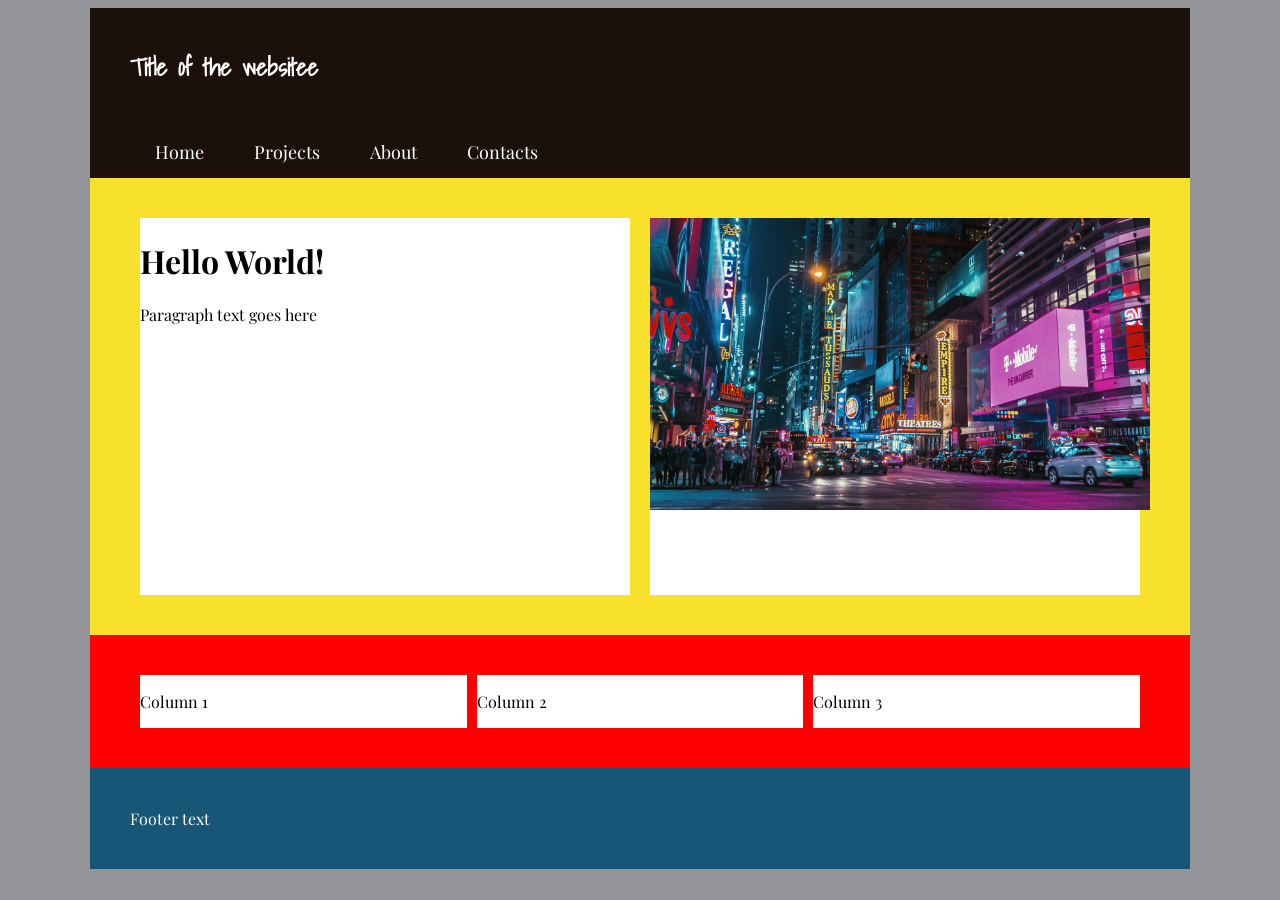
==== index.html @ 7762a5bd "Add files via upload" ====
<!DOCTYPE html>
<html>
  <head>
    <title> Personal Website</title>
    <link rel="stylesheet" href="style.css" />
	<link rel="preconnect" href="https://fonts.googleapis.com">
	<link rel="preconnect" href="https://fonts.gstatic.com" crossorigin>
	<link href="https://fonts.googleapis.com/css2?family=Playfair+Display:ital,wght@0,400..900;1,400..900&family=Shadows+Into+Light&display=swap" rel="stylesheet">
  </head>
  <body id="home">
    <div id="container">
      <header>
        <h2>Title of the websitee</h2>
        <nav>
			<ul>
			  <li><a href="index.html">Home</a></li>
			  <li><a href="projects.html">Projects</a></li>
			  <li><a href="about.html">About</a></li>
			  <li><a href="contacts.html">Contacts</a></li>
			</ul>
        </nav>
      </header>
      <main>
        <div class="two-column">
          <div>
            <h1>Hello World!</h1>
            <p>
              Paragraph text goes here
            </p>
			<iframe width="400" height="250" src="https://www.youtube.com/embed/on4cjx_RngU?si=7fNJ1bHyRrgmx_dU&amp;controls=0" title="YouTube video player" frameborder="0" allow="accelerometer; autoplay; clipboard-write; encrypted-media; gyroscope; picture-in-picture; web-share" allowfullscreen></iframe>
      </div>
          <div>
              <img class="city-picture" src="city.jpg" alt="City view at night" />
          </div>
      </div>
      <div class="three-column">
        <div>
          <p> Column 1 </p>
        </div>
        <div>
          <p> Column 2 </p>
        </div>
        <div>
          <p> Column 3 </p>
        </div>
      </div>

      </main>
      <footer>
        <p>
          Footer text
        </p>
      </footer>
    </div>
  </body>
</html>
---- style.css ----
body {
  background-color: #939599;
  font-family: "Playfair Display", serif;
}
.city-picture {
  width: 500px;
}

header {
  background-color: #1C110A;
}
header h2 {
  color: #fff;
  margin: 0;
  padding: 40px;
  font-family: "Shadows Into Light", cursive;
}
ul {
  list-style-type: none;
  margin: 0;
  padding: 0;
  overflow: hidden;
  background-color: #1C110A;
  margin-left: 40px;
  font-size: 18px;
}

li {
  float: left;
}

li a {
  display: block;
  color: white;
  text-align: center;
  padding: 14px 25px;
  text-decoration: none;
}

/* Change the link color to #111 (black) on hover */
li a:hover {
  background-color: #F7E12B;
}

footer {
  background-color: #175676;
  padding: 40px;
}
footer p {
  color: #fff;
  margin: 0;
}

#container {
  width: 1100px;
  margin: 0 auto;
}
.two-column {
  display: grid;
  grid-template-columns: 50% 50%;
  padding: 40px;
  background-color: #F7E12B;
}
.two-column div {
  margin-right: 10px;
  margin-left: 10px;
  background-color: #fff;
}

.three-column {
  display: grid;
  grid-template-columns: 33% 33% 33%;
  padding: 40px;
  background-color: red;
}

.three-column div {
  background-color: #fff;
  margin-righ: 10px;
  margin-left: 10px;
}

#about .three-column {
	background-color: #D8F793;
}
#about .three-column div {
	background-color: blue;
}
#projects .two-column {
	padding: 10px 40px;
	background-color: green;
}
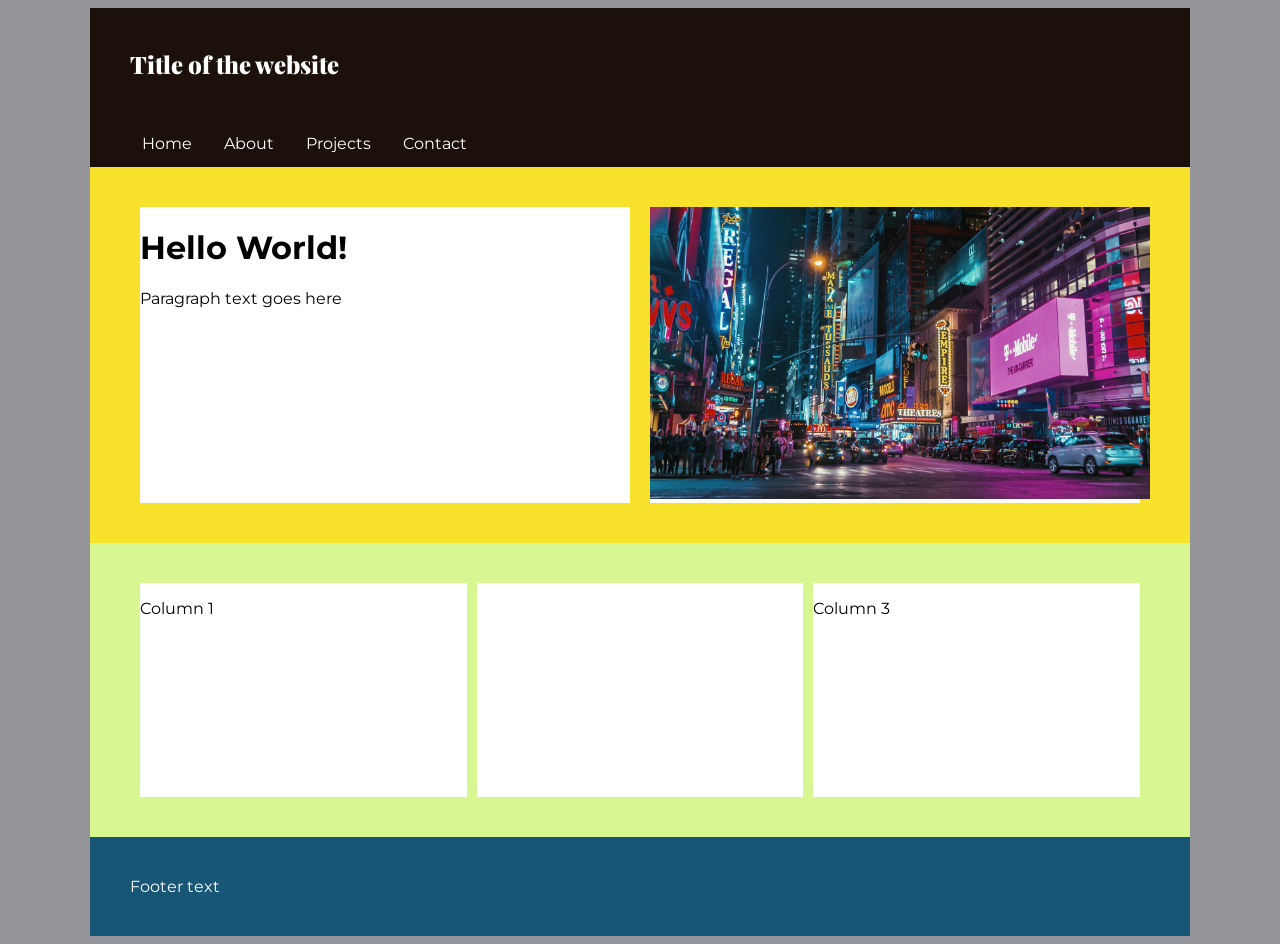
==== commit 4b11f543: "Add files via upload" ====
--- a/index.html
+++ b/index.html
@@ -1,56 +1,55 @@
-<!DOCTYPE html>
-<html>
-  <head>
-    <title> Personal Website</title>
-    <link rel="stylesheet" href="style.css" />
-	<link rel="preconnect" href="https://fonts.googleapis.com">
-	<link rel="preconnect" href="https://fonts.gstatic.com" crossorigin>
-	<link href="https://fonts.googleapis.com/css2?family=Playfair+Display:ital,wght@0,400..900;1,400..900&family=Shadows+Into+Light&display=swap" rel="stylesheet">
-  </head>
-  <body id="home">
-    <div id="container">
-      <header>
-        <h2>Title of the websitee</h2>
-        <nav>
-			<ul>
-			  <li><a href="index.html">Home</a></li>
-			  <li><a href="projects.html">Projects</a></li>
-			  <li><a href="about.html">About</a></li>
-			  <li><a href="contacts.html">Contacts</a></li>
-			</ul>
-        </nav>
-      </header>
-      <main>
-        <div class="two-column">
-          <div>
-            <h1>Hello World!</h1>
-            <p>
-              Paragraph text goes here
-            </p>
-			<iframe width="400" height="250" src="https://www.youtube.com/embed/on4cjx_RngU?si=7fNJ1bHyRrgmx_dU&amp;controls=0" title="YouTube video player" frameborder="0" allow="accelerometer; autoplay; clipboard-write; encrypted-media; gyroscope; picture-in-picture; web-share" allowfullscreen></iframe>
-      </div>
-          <div>
-              <img class="city-picture" src="city.jpg" alt="City view at night" />
-          </div>
-      </div>
-      <div class="three-column">
-        <div>
-          <p> Column 1 </p>
-        </div>
-        <div>
-          <p> Column 2 </p>
-        </div>
-        <div>
-          <p> Column 3 </p>
-        </div>
-      </div>
-
-      </main>
-      <footer>
-        <p>
-          Footer text
-        </p>
-      </footer>
-    </div>
-  </body>
+<!DOCTYPE html>
+<html>
+  <head>
+    <title> Personal Website</title>
+    <link rel="stylesheet" href="style.css" />
+	<link rel="preconnect" href="https://fonts.googleapis.com">
+	<link rel="preconnect" href="https://fonts.gstatic.com" crossorigin>
+	<link href="https://fonts.googleapis.com/css2?family=Montserrat:ital,wght@0,100..900;1,100..900&family=Playfair+Display:ital,wght@0,400..900;1,400..900&display=swap" rel="stylesheet">
+  </head>
+  <body id="home">
+    <div id="container">
+      <header>
+        <h2>Title of the website</h2>
+        <nav>
+			<ul>
+			  <li><a href="index.html">Home</a></li>
+			  <li><a href="about.html">About</a></li>
+			  <li><a href="projects.html">Projects</a></li>
+			  <li><a href="contact.html">Contact</a></li>
+			</ul>
+        </nav>
+      </header>
+      <main>
+        <div class="two-column">
+          <div>
+            <h1>Hello World!</h1>
+            <p>
+              Paragraph text goes here
+            </p>
+      </div>
+          <div>
+              <img class="city-picture" src="city.jpg" alt="City view at night" />
+          </div>
+      </div>
+      <div class="three-column">
+        <div>
+          <p> Column 1 </p>
+        </div>
+        <div>
+          <iframe width="320" height="210" src="https://www.youtube.com/embed/_uErKSYjpd4?si=s1v9Kx4MCUVRelI-" title="YouTube video player" frameborder="0" allow="accelerometer; autoplay; clipboard-write; encrypted-media; gyroscope; picture-in-picture; web-share" referrerpolicy="strict-origin-when-cross-origin" allowfullscreen></iframe>
+        </div>
+        <div>
+          <p> Column 3 </p>
+        </div>
+      </div>
+
+      </main>
+      <footer>
+        <p>
+          Footer text
+        </p>
+      </footer>
+    </div>
+  </body>
 </html>
--- a/style.css
+++ b/style.css
@@ -1,92 +1,95 @@
-body {
-  background-color: #939599;
-  font-family: "Playfair Display", serif;
-}
-.city-picture {
-  width: 500px;
-}
-
-header {
-  background-color: #1C110A;
-}
-header h2 {
-  color: #fff;
-  margin: 0;
-  padding: 40px;
-  font-family: "Shadows Into Light", cursive;
-}
-ul {
-  list-style-type: none;
-  margin: 0;
-  padding: 0;
-  overflow: hidden;
-  background-color: #1C110A;
-  margin-left: 40px;
-  font-size: 18px;
-}
-
-li {
-  float: left;
-}
-
-li a {
-  display: block;
-  color: white;
-  text-align: center;
-  padding: 14px 25px;
-  text-decoration: none;
-}
-
-/* Change the link color to #111 (black) on hover */
-li a:hover {
-  background-color: #F7E12B;
-}
-
-footer {
-  background-color: #175676;
-  padding: 40px;
-}
-footer p {
-  color: #fff;
-  margin: 0;
-}
-
-#container {
-  width: 1100px;
-  margin: 0 auto;
-}
-.two-column {
-  display: grid;
-  grid-template-columns: 50% 50%;
-  padding: 40px;
-  background-color: #F7E12B;
-}
-.two-column div {
-  margin-right: 10px;
-  margin-left: 10px;
-  background-color: #fff;
-}
-
-.three-column {
-  display: grid;
-  grid-template-columns: 33% 33% 33%;
-  padding: 40px;
-  background-color: red;
-}
-
-.three-column div {
-  background-color: #fff;
-  margin-righ: 10px;
-  margin-left: 10px;
-}
-
-#about .three-column {
-	background-color: #D8F793;
-}
-#about .three-column div {
-	background-color: blue;
-}
-#projects .two-column {
-	padding: 10px 40px;
-	background-color: green;
-}
+body {
+  background-color: #939599;
+  font-family: "Montserrat", sans-serif;
+  font-optical-sizing: auto;
+  font-weight: 400;
+  font-style: normal;
+}
+#about {
+	background-color: #fff;
+}
+#projects {
+	background-color: blue;
+}
+#contact {
+	background-color: red;
+}
+.city-picture {
+  width: 500px;
+}
+
+header {
+  background-color: #1C110A;
+}
+header h2 {
+  color: #fff;
+  margin: 0;
+  padding: 40px;
+  font-family: "Playfair Display", serif;
+  font-optical-sizing: auto;
+  font-weight: 900;
+  font-style: normal;
+}
+nav ul {
+  list-style-type: none;
+  margin: 0 0 0 36px;
+  padding: 0;
+  overflow: hidden;
+  background-color: #1C110A;
+}
+
+nav li {
+  float: left;
+}
+
+nav li a {
+  display: block;
+  color: white;
+  text-align: center;
+  padding: 14px 16px;
+  text-decoration: none;
+}
+
+/* Change the link color to #111 (black) on hover */
+nav li a:hover {
+  background-color: pink;
+  color: black;
+}
+
+footer {
+  background-color: #175676;
+  padding: 40px;
+}
+footer p {
+  color: #fff;
+  margin: 0;
+}
+
+#container {
+  width: 1100px;
+  margin: 0 auto;
+}
+.two-column {
+  display: grid;
+  grid-template-columns: 50% 50%;
+  padding: 40px;
+  background-color: #F7E12B;
+}
+.two-column div {
+  margin-right: 10px;
+  margin-left: 10px;
+  background-color: #fff;
+}
+
+.three-column {
+  display: grid;
+  grid-template-columns: 33% 33% 33%;
+  padding: 40px;
+  background-color: #D8F793;
+}
+
+.three-column div {
+  background-color: #fff;
+  margin-righ: 10px;
+  margin-left: 10px;
+}
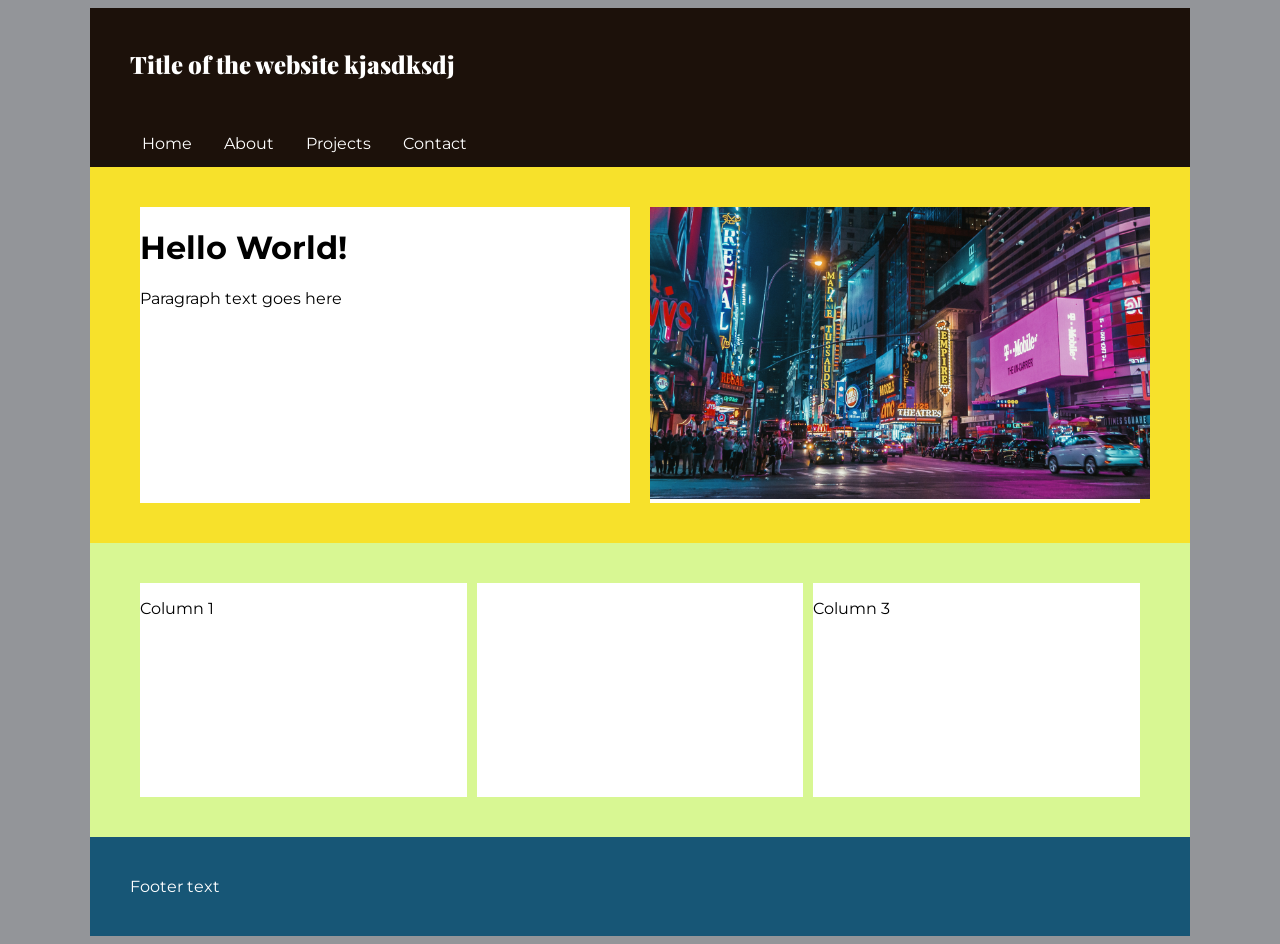
==== commit ab9262b2: "Add files via upload" ====
--- a/index.html
+++ b/index.html
@@ -10,7 +10,7 @@
   <body id="home">
     <div id="container">
       <header>
-        <h2>Title of the website</h2>
+        <h2>Title of the website kjasdksdj</h2>
         <nav>
 			<ul>
 			  <li><a href="index.html">Home</a></li>
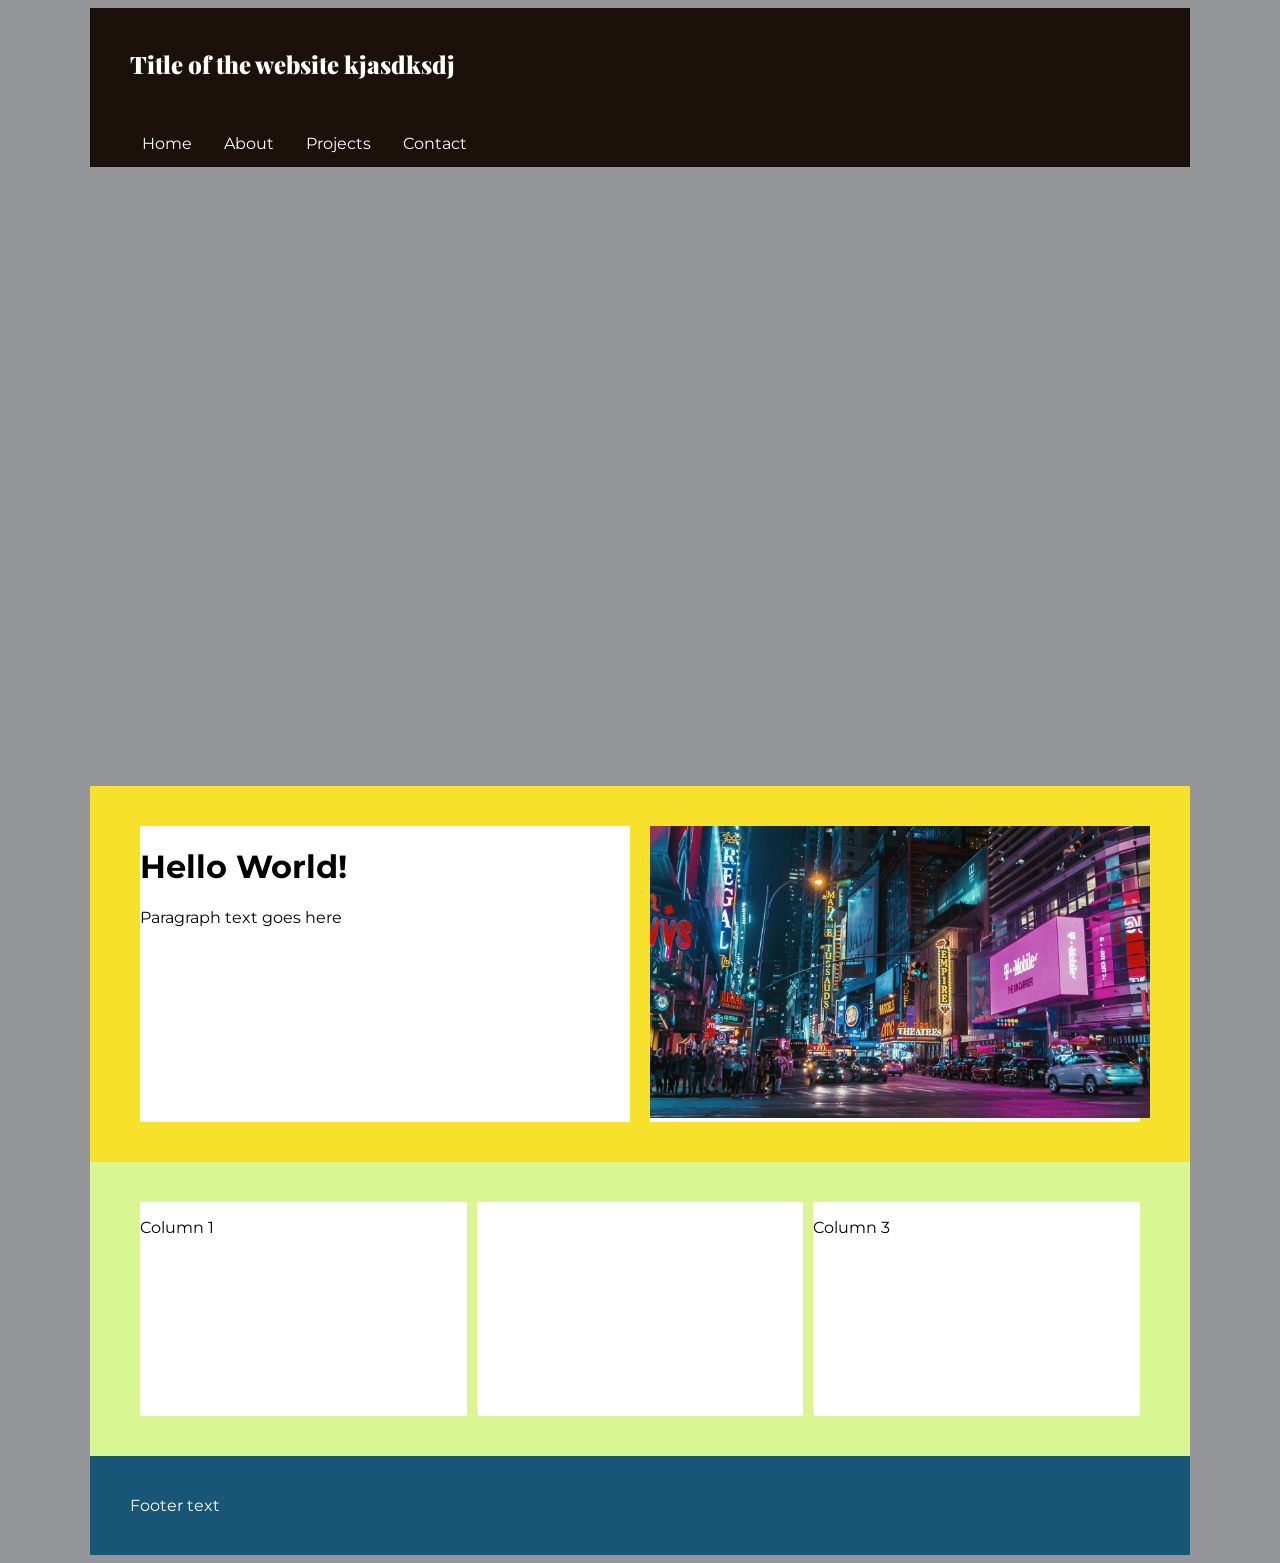
==== commit bfc09e7a: "Add files via upload" ====
--- a/index.html
+++ b/index.html
@@ -21,6 +21,7 @@
         </nav>
       </header>
       <main>
+        <div style="position: relative; width: 100%; overflow: hidden; padding-top: 56.25%;"><iframe style="position: absolute; top: 0; left: 0; bottom: 0; right: 0; width: 100%; height: 100%; border: none;" src="https://admissions.interstride.com/university/chat/lcc"></iframe></div>
         <div class="two-column">
           <div>
             <h1>Hello World!</h1>
@@ -52,4 +53,4 @@
       </footer>
     </div>
   </body>
-</html>+</html>
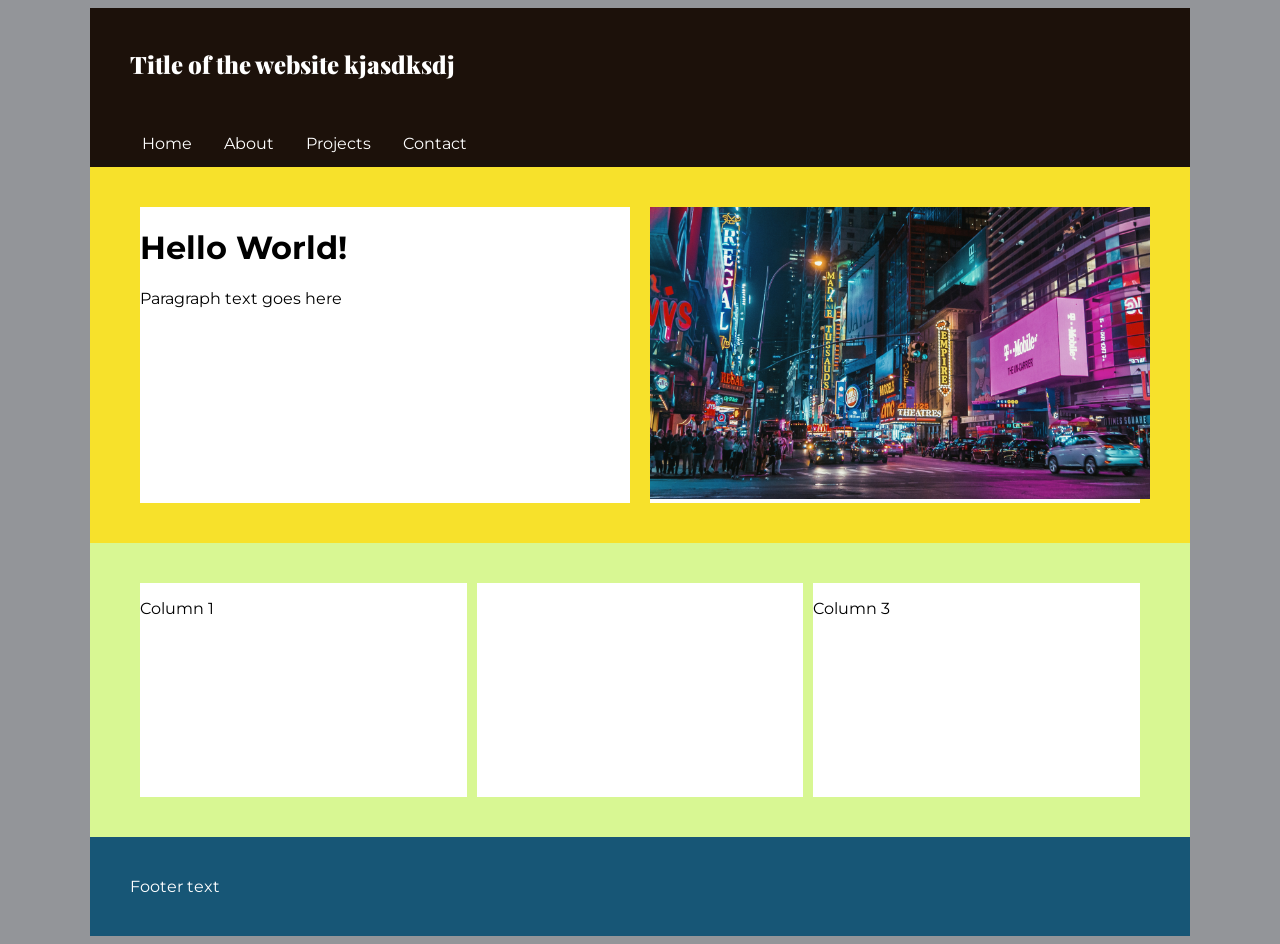
==== commit 3b2642c6: "Add files via upload" ====
--- a/index.html
+++ b/index.html
@@ -21,7 +21,6 @@
         </nav>
       </header>
       <main>
-        <div style="position: relative; width: 100%; overflow: hidden; padding-top: 56.25%;"><iframe style="position: absolute; top: 0; left: 0; bottom: 0; right: 0; width: 100%; height: 100%; border: none;" src="https://admissions.interstride.com/university/chat/lcc"></iframe></div>
         <div class="two-column">
           <div>
             <h1>Hello World!</h1>
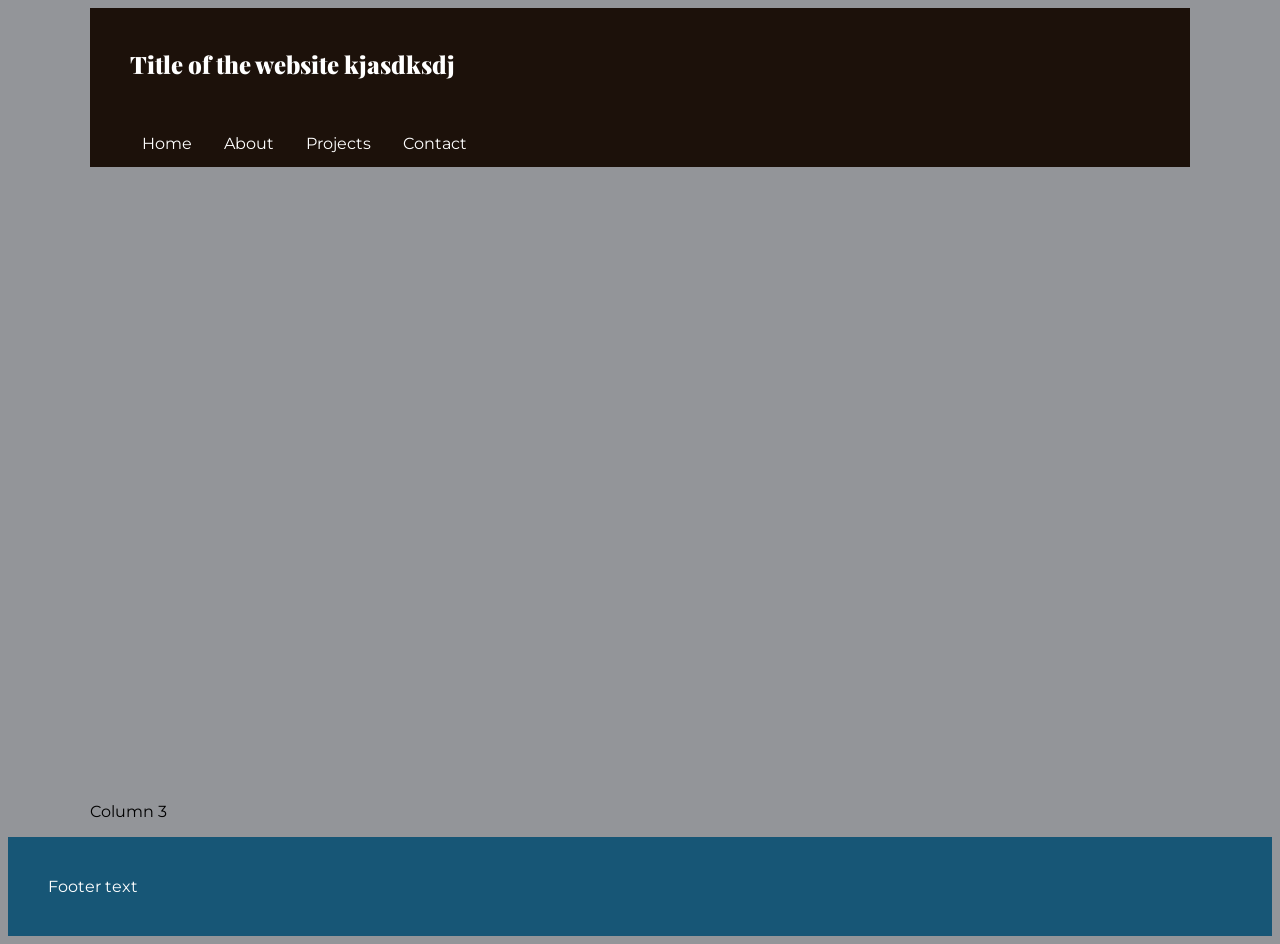
==== commit aebd4f38: "Add files via upload" ====
--- a/index.html
+++ b/index.html
@@ -21,6 +21,7 @@
         </nav>
       </header>
       <main>
+        <div style="position: relative; width: 100%; overflow: hidden; padding-top: 56.25%;"><iframe style="position: absolute; top: 0; left: 0; bottom: 0; right: 0; width: 100%; height: 100%; border: none; max-height: 300px;" src="https://admissions.interstride.com/university/chat/lcc">
         <div class="two-column">
           <div>
             <h1>Hello World!</h1>
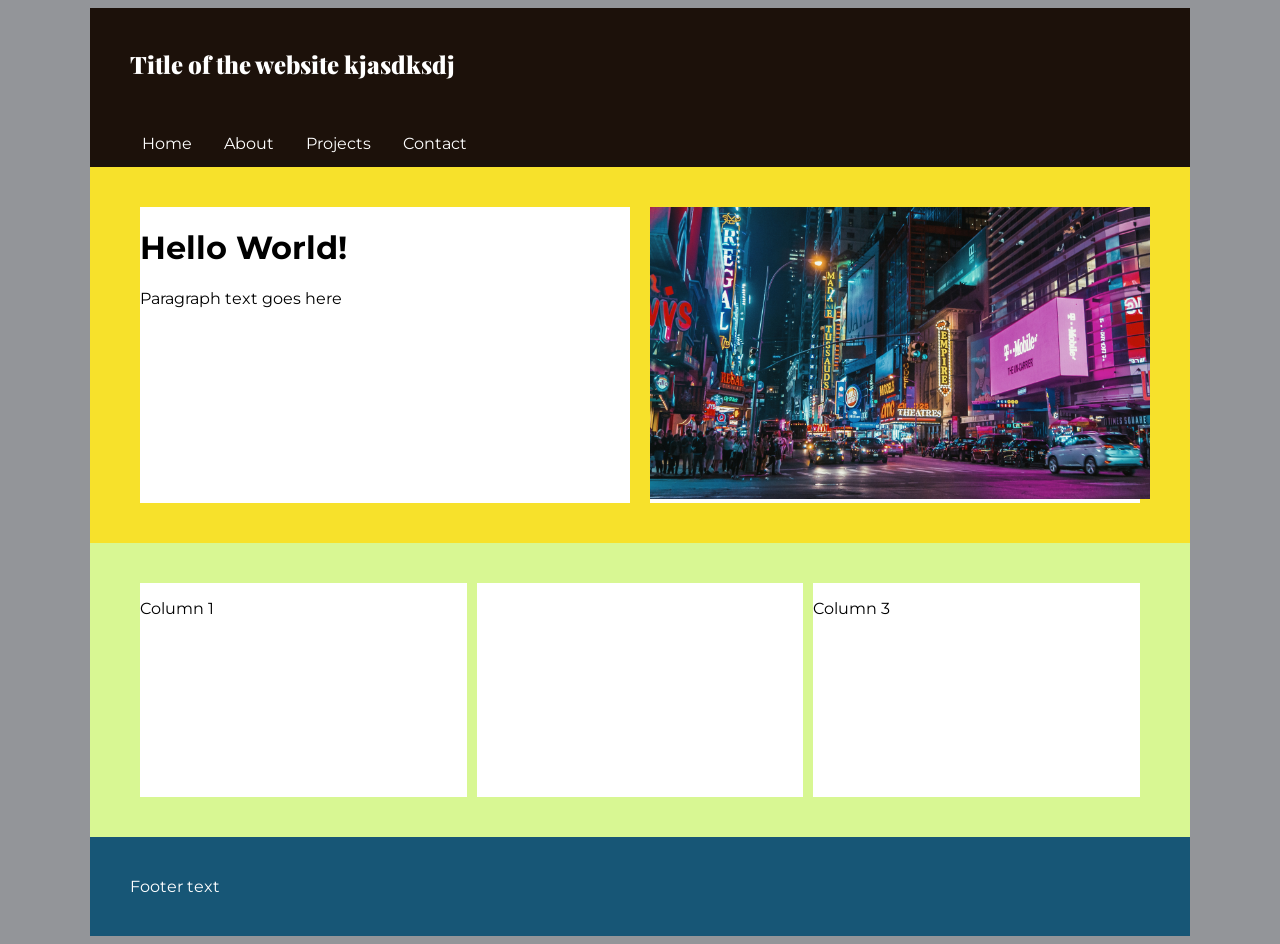
==== commit c83a2243: "Add files via upload" ====
--- a/index.html
+++ b/index.html
@@ -21,7 +21,7 @@
         </nav>
       </header>
       <main>
-        <div style="position: relative; width: 100%; overflow: hidden; padding-top: 56.25%;"><iframe style="position: absolute; top: 0; left: 0; bottom: 0; right: 0; width: 100%; height: 100%; border: none; max-height: 300px;" src="https://admissions.interstride.com/university/chat/lcc">
+
         <div class="two-column">
           <div>
             <h1>Hello World!</h1>
@@ -44,7 +44,6 @@
           <p> Column 3 </p>
         </div>
       </div>
-
       </main>
       <footer>
         <p>
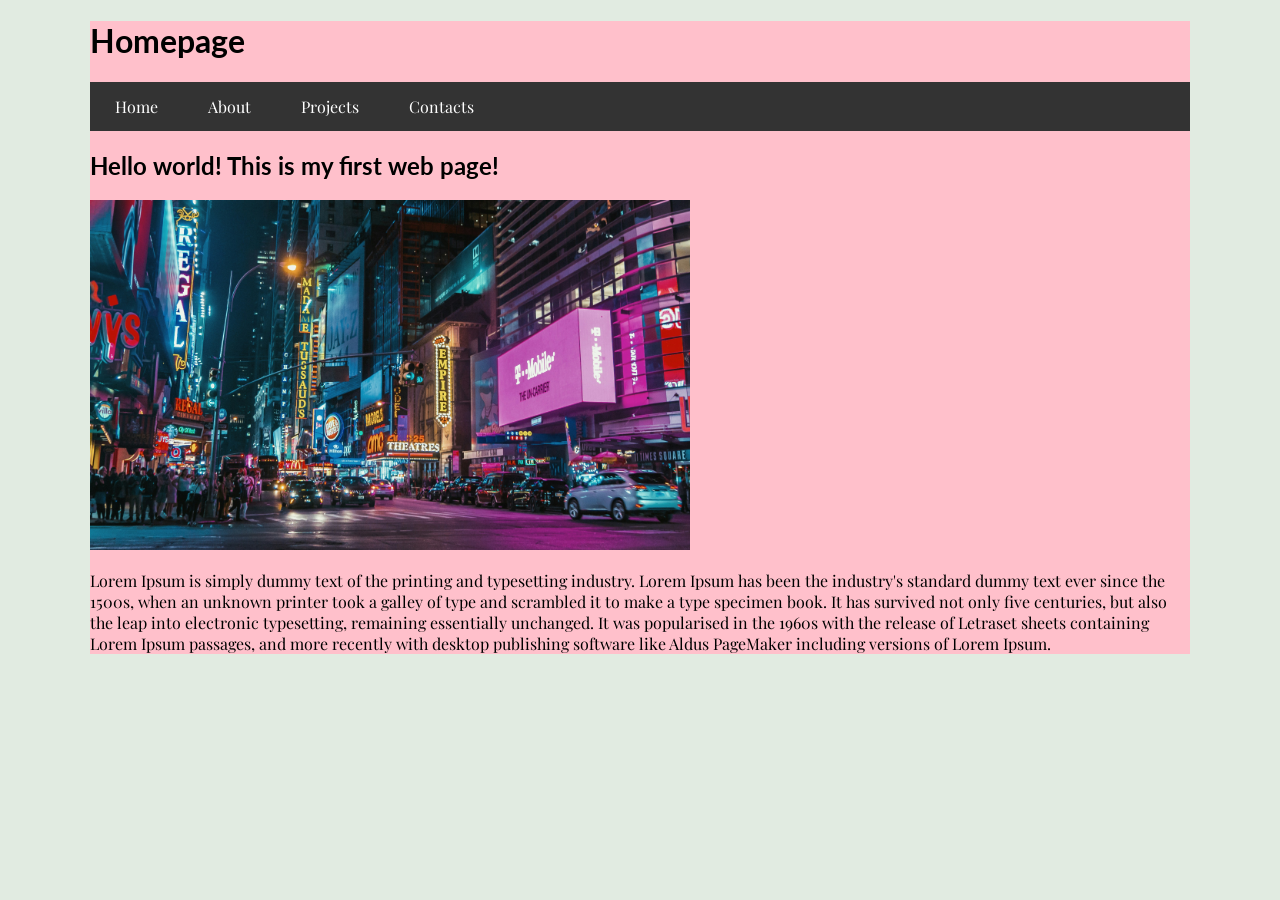
==== commit afca5a9b: "Add files via upload" ====
--- a/index.html
+++ b/index.html
@@ -1,55 +1,34 @@
-<!DOCTYPE html>
-<html>
-  <head>
-    <title> Personal Website</title>
-    <link rel="stylesheet" href="style.css" />
-	<link rel="preconnect" href="https://fonts.googleapis.com">
-	<link rel="preconnect" href="https://fonts.gstatic.com" crossorigin>
-	<link href="https://fonts.googleapis.com/css2?family=Montserrat:ital,wght@0,100..900;1,100..900&family=Playfair+Display:ital,wght@0,400..900;1,400..900&display=swap" rel="stylesheet">
-  </head>
-  <body id="home">
-    <div id="container">
-      <header>
-        <h2>Title of the website kjasdksdj</h2>
-        <nav>
-			<ul>
-			  <li><a href="index.html">Home</a></li>
-			  <li><a href="about.html">About</a></li>
-			  <li><a href="projects.html">Projects</a></li>
-			  <li><a href="contact.html">Contact</a></li>
-			</ul>
-        </nav>
-      </header>
-      <main>
-
-        <div class="two-column">
-          <div>
-            <h1>Hello World!</h1>
-            <p>
-              Paragraph text goes here
-            </p>
-      </div>
-          <div>
-              <img class="city-picture" src="city.jpg" alt="City view at night" />
-          </div>
-      </div>
-      <div class="three-column">
-        <div>
-          <p> Column 1 </p>
-        </div>
-        <div>
-          <iframe width="320" height="210" src="https://www.youtube.com/embed/_uErKSYjpd4?si=s1v9Kx4MCUVRelI-" title="YouTube video player" frameborder="0" allow="accelerometer; autoplay; clipboard-write; encrypted-media; gyroscope; picture-in-picture; web-share" referrerpolicy="strict-origin-when-cross-origin" allowfullscreen></iframe>
-        </div>
-        <div>
-          <p> Column 3 </p>
-        </div>
-      </div>
-      </main>
-      <footer>
-        <p>
-          Footer text
-        </p>
-      </footer>
-    </div>
-  </body>
-</html>
+<!DOCTYPE html>
+<html>
+	<head>
+		<title>My Personal Website </title>
+		<link rel="stylesheet" href="style.css">
+		<link rel="preconnect" href="https://fonts.googleapis.com">
+		<link rel="preconnect" href="https://fonts.gstatic.com" crossorigin>
+		<link href="https://fonts.googleapis.com/css2?family=Lato:ital,wght@0,100;0,300;0,400;0,700;0,900;1,100;1,300;1,400;1,700;1,900&family=Playfair+Display:ital,wght@0,400..900;1,400..900&display=swap" rel="stylesheet">
+	</head>
+		<div class="container">
+			<body id="home">
+				<header>
+					<h1>Homepage </h1>
+					<nav>
+						<ul>
+						  <li><a href="index.html">Home</a></li>
+						  <li><a href="about.html">About</a></li>
+						  <li><a href="projects.html">Projects</a></li>
+						  <li><a href="contacts.html">Contacts</a></li>
+						</ul>
+					</nav>
+				</header>
+				<main>
+					<h2>Hello world! This is my first web page! </h2>
+					<img class="city-image" src="city-at-night.jpg" alt="Picture of a city at night" />
+					<p>Lorem Ipsum is simply dummy text of the printing and typesetting industry. Lorem Ipsum has been the industry's standard dummy text ever since the 1500s, when an unknown printer took a galley of type and scrambled it to make a type specimen book. It has survived not only five centuries, but also the leap into electronic typesetting, remaining essentially unchanged. It was popularised in the 1960s with the release of Letraset sheets containing Lorem Ipsum passages, and more recently with desktop publishing software like Aldus PageMaker including versions of Lorem Ipsum. </p>
+					
+				</main>
+				<footer>
+					 
+				</footer>
+			</body>
+		</div>
+</html>
--- a/style.css
+++ b/style.css
@@ -1,95 +1,84 @@
-body {
-  background-color: #939599;
-  font-family: "Montserrat", sans-serif;
-  font-optical-sizing: auto;
-  font-weight: 400;
-  font-style: normal;
-}
-#about {
-	background-color: #fff;
-}
-#projects {
-	background-color: blue;
-}
-#contact {
-	background-color: red;
-}
-.city-picture {
-  width: 500px;
-}
-
-header {
-  background-color: #1C110A;
-}
-header h2 {
-  color: #fff;
-  margin: 0;
-  padding: 40px;
-  font-family: "Playfair Display", serif;
-  font-optical-sizing: auto;
-  font-weight: 900;
-  font-style: normal;
-}
-nav ul {
-  list-style-type: none;
-  margin: 0 0 0 36px;
-  padding: 0;
-  overflow: hidden;
-  background-color: #1C110A;
-}
-
-nav li {
-  float: left;
-}
-
-nav li a {
-  display: block;
-  color: white;
-  text-align: center;
-  padding: 14px 16px;
-  text-decoration: none;
-}
-
-/* Change the link color to #111 (black) on hover */
-nav li a:hover {
-  background-color: pink;
-  color: black;
-}
-
-footer {
-  background-color: #175676;
-  padding: 40px;
-}
-footer p {
-  color: #fff;
-  margin: 0;
-}
-
-#container {
-  width: 1100px;
-  margin: 0 auto;
-}
-.two-column {
-  display: grid;
-  grid-template-columns: 50% 50%;
-  padding: 40px;
-  background-color: #F7E12B;
-}
-.two-column div {
-  margin-right: 10px;
-  margin-left: 10px;
-  background-color: #fff;
-}
-
-.three-column {
-  display: grid;
-  grid-template-columns: 33% 33% 33%;
-  padding: 40px;
-  background-color: #D8F793;
-}
-
-.three-column div {
-  background-color: #fff;
-  margin-righ: 10px;
-  margin-left: 10px;
+body {
+	background-color: #e1ebe1;
+	font-family: "Playfair Display", serif;
+	font-optical-sizing: auto;
+	font-weight: 400;
+	font-style: normal;
+	}
+#contacts {
+	background-color: #6b6767;
+}	
+
+h1, h2, h3, h4, h5, h6 {
+	font-family: "Lato", serif;
+	font-weight: 700;
+	font-style: normal;
+}
+.city-image {
+	width: 600px;
+}
+.container {
+	width: 1100px;
+	margin: 0 auto;
+	background-color: #c1d4c1
+}
+#home .container {
+	background-color: pink;
+}
+.two-column {
+  display: grid;
+  grid-template-columns: 50% 50%;
+  padding: 40px;
+  background-color: #F7E12B;
+}
+.two-column div {
+  margin-right: 10px;
+  margin-left: 10px;
+  background-color: #fff;
+}
+#projects .two-column {
+	background-color: green;
+}
+.three-column {
+  display: grid;
+  grid-template-columns: 33% 33% 33%;
+  padding: 40px;
+  background-color: #D8F793;
+}
+
+.three-column div {
+  background-color: #fff;
+  margin-right: 10px;
+  margin-left: 10px;
+}
+#about .three-column {
+	background-color: blue;
+	padding: 20px;
+}
+#contacts .three-column div {
+	background-color: #f3faf2;
+}
+ul {
+  list-style-type: none;
+  margin: 0;
+  padding: 0;
+  overflow: hidden;
+  background-color: #333;
+}
+
+li {
+  float: left;
+}
+
+li a {
+  display: block;
+  color: white;
+  text-align: center;
+  padding: 14px 25px;
+  text-decoration: none;
+}
+
+/* Change the link color to #111 (black) on hover */
+li a:hover {
+  background-color: #b53340;
 }
